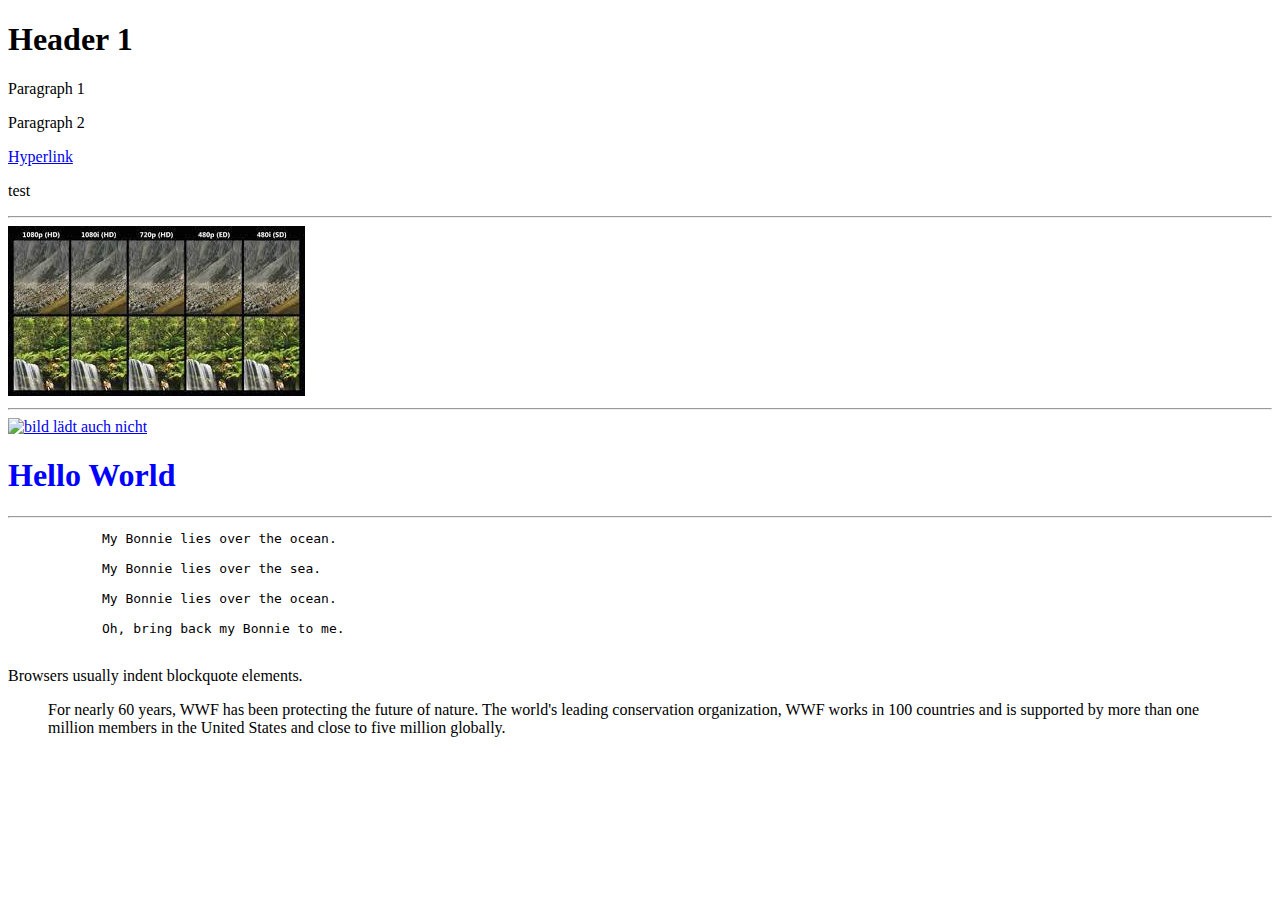
==== index.html @ fea3e6e2 "update index.html" ====
<!DOCTYPE html>
<html lang="de-DE">

    <head>
        <title>
            TabTitel steht hier
        </title>
    </head>

    <body style="font-family: Cambria, Cochin, Georgia, Times, 'Times New
        Roman', serif;">
        <h1>Header 1</h1>
        <p title="Ich bin Paragraph 1">Paragraph 1</p>
        <p>Paragraph 2</p>
        <a href="https://www.google.de/">Hyperlink</a>
        <br>
        <p>test</p>
        <hr>
        <img src="download.jpg" alt="Bild lädt nicht" title="lokal gespeichertet
            Bild">
        <hr>
        <a href="https://google.de">
            <img src="https://www.w3schools.com/images/w3lynx_200.png" alt="bild
                lädt auch nicht" title="von anderer Website referenziertes
                Bild"></a>


        <h1 style="color:blue">Hello World</h1>
        <hr>
        <pre>
            My Bonnie lies over the ocean.
          
            My Bonnie lies over the sea.
          
            My Bonnie lies over the ocean.
          
            Oh, bring back my Bonnie to me.
        </pre>
        <p>Browsers usually indent blockquote elements.</p>
        <!--Dies ist ein Kommentar-->
        <blockquote cite="http://www.worldwildlife.org/who/index.html">
            For nearly 60 years, WWF has been protecting the future of nature.
            The world's leading conservation organization, WWF works in 100
            countries and is supported by more than one million members in the
            United States and close to five million globally.
        </blockquote>
        <a href="http://" target="_blank" rel="noopener noreferrer"></a>
    </body>

</html>
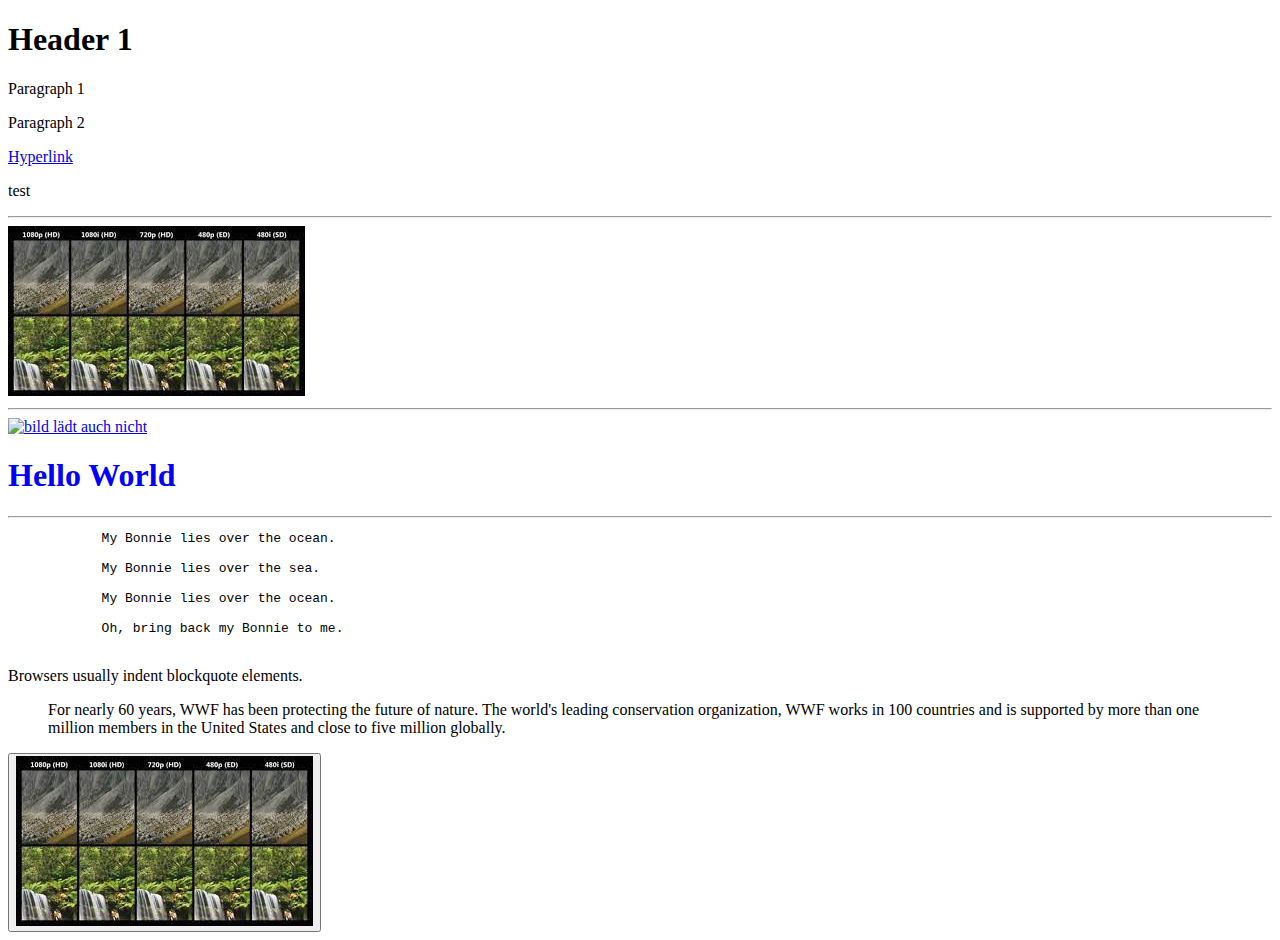
==== commit 617cb35e: "update" ====
--- a/index.html
+++ b/index.html
@@ -23,8 +23,6 @@
             <img src="https://www.w3schools.com/images/w3lynx_200.png" alt="bild
                 lädt auch nicht" title="von anderer Website referenziertes
                 Bild"></a>
-
-
         <h1 style="color:blue">Hello World</h1>
         <hr>
         <pre>
@@ -44,7 +42,10 @@
             countries and is supported by more than one million members in the
             United States and close to five million globally.
         </blockquote>
-        <a href="http://" target="_blank" rel="noopener noreferrer"></a>
+        <a href="http://" target="_blank" rel=""></a>
+        <!--Button mit Bild-->
+        <button onclick="document.location='https://google.de/'"><img src="download.jpg" alt="bild weg"></button>
+        
     </body>
 
 </html>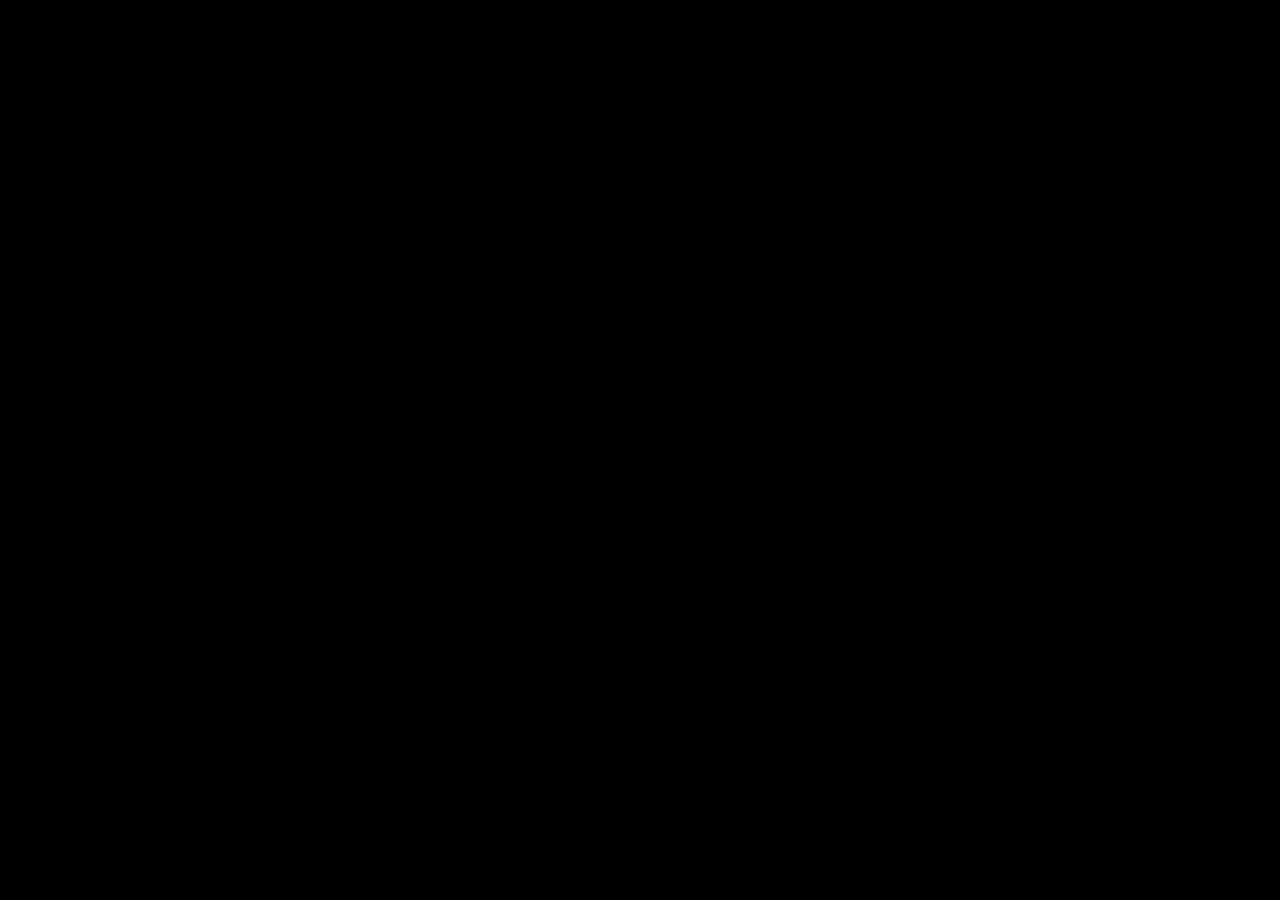
==== commit 670357da: "Aufgabe  1: Sternenhimmel" ====
--- a/index.html
+++ b/index.html
@@ -1,51 +1,17 @@
 <!DOCTYPE html>
-<html lang="de-DE">
+<html lang="en">
 
-    <head>
-        <title>
-            TabTitel steht hier
-        </title>
-    </head>
+<head>
+    <meta charset="UTF-8">
+    <meta http-equiv="X-UA-Compatible" content="IE=edge">
+    <meta name="viewport" content="width=device-width, initial-scale=1.0">
+    <title>Document</title>
+    <link rel="stylesheet" href="css/main.css">
+    <script defer src="js/main.js"></script>
+</head>
 
-    <body style="font-family: Cambria, Cochin, Georgia, Times, 'Times New
-        Roman', serif;">
-        <h1>Header 1</h1>
-        <p title="Ich bin Paragraph 1">Paragraph 1</p>
-        <p>Paragraph 2</p>
-        <a href="https://www.google.de/">Hyperlink</a>
-        <br>
-        <p>test</p>
-        <hr>
-        <img src="download.jpg" alt="Bild lädt nicht" title="lokal gespeichertet
-            Bild">
-        <hr>
-        <a href="https://google.de">
-            <img src="https://www.w3schools.com/images/w3lynx_200.png" alt="bild
-                lädt auch nicht" title="von anderer Website referenziertes
-                Bild"></a>
-        <h1 style="color:blue">Hello World</h1>
-        <hr>
-        <pre>
-            My Bonnie lies over the ocean.
-          
-            My Bonnie lies over the sea.
-          
-            My Bonnie lies over the ocean.
-          
-            Oh, bring back my Bonnie to me.
-        </pre>
-        <p>Browsers usually indent blockquote elements.</p>
-        <!--Dies ist ein Kommentar-->
-        <blockquote cite="http://www.worldwildlife.org/who/index.html">
-            For nearly 60 years, WWF has been protecting the future of nature.
-            The world's leading conservation organization, WWF works in 100
-            countries and is supported by more than one million members in the
-            United States and close to five million globally.
-        </blockquote>
-        <a href="http://" target="_blank" rel=""></a>
-        <!--Button mit Bild-->
-        <button onclick="document.location='https://google.de/'"><img src="download.jpg" alt="bild weg"></button>
-        
-    </body>
+<body>
+    
+</body>
 
 </html>--- a/css/main.css
+++ b/css/main.css
@@ -0,0 +1,44 @@
+html {
+    background-color: black;
+}
+
+body{
+    margin: 0;
+    padding: 0;
+    /* height: 100%; */
+    /* overflow: hidden; */
+}
+
+div.star_img {
+    /* height: calc(5vw + 5vh); */
+    height: calc(5vh + 5vw);
+    width: calc(5vh + 5vw);
+    display: block;
+    position: fixed;
+    border-radius: 50%;
+    box-shadow: 0 0 1vw 1vh black inset;
+    transition: opacity 2s;
+    /* border: 1px solid yellow; */
+    /* border-bottom: 1px solid yellow; */
+    /* transform-origin: center center; */
+    /* top: 50vh; */
+    /* left: 40vw; */
+    /* transform-origin: left top; */
+    /* animation: ani_test 4s linear infinite; */
+}
+
+/* @keyframes ani_test {
+    25% {transform: rotate(90deg);}
+    50% {transform: rotate(180deg);}
+    75% {transform: rotate(270deg);}
+    100% {transform: rotate(360deg);}
+} */
+
+h1 {
+    height: 50vh;
+    width: 50vw;
+    border: 1px solid blue;
+    color: white;
+    margin: 0;
+    text-align: center;
+}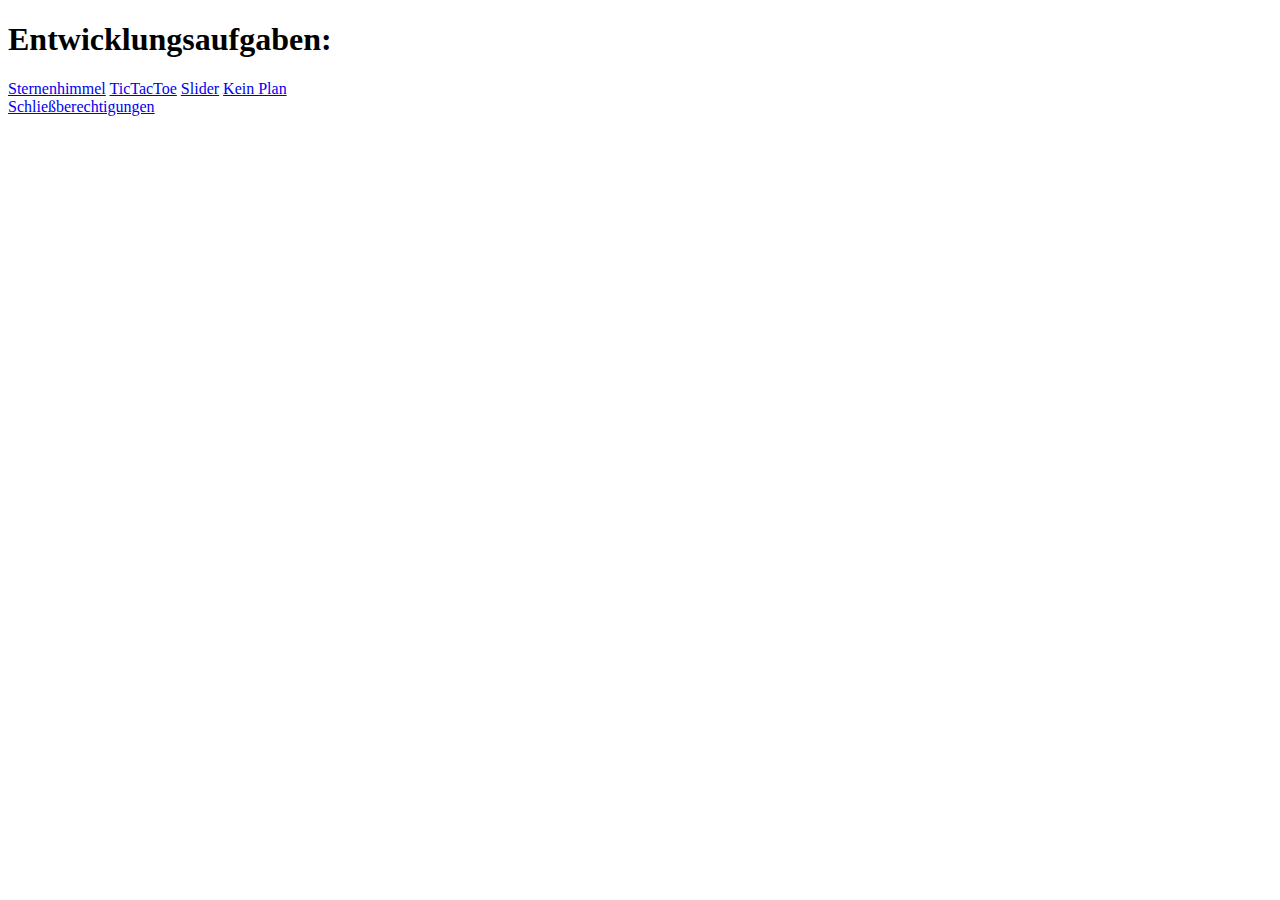
==== commit d7980fd3: "Created starterpage" ====
--- a/index.html
+++ b/index.html
@@ -1,17 +1,36 @@
 <!DOCTYPE html>
 <html lang="en">
 
-<head>
-    <meta charset="UTF-8">
-    <meta http-equiv="X-UA-Compatible" content="IE=edge">
-    <meta name="viewport" content="width=device-width, initial-scale=1.0">
-    <title>Document</title>
-    <link rel="stylesheet" href="css/main.css">
-    <script defer src="js/main.js"></script>
-</head>
+    <head>
+        <meta charset="UTF-8">
+        <meta http-equiv="X-UA-Compatible" content="IE=edge">
+        <meta name="viewport" content="width=device-width, initial-scale=1.0">
+        <title>Document</title>
+        <!-- Bootstrap implementation -->
+        <link
+            href="https://cdn.jsdelivr.net/npm/bootstrap@5.3.0-alpha1/dist/css/bootstrap.min.css"
+            rel="stylesheet"
+            integrity="sha384-GLhlTQ8iRABdZLl6O3oVMWSktQOp6b7In1Zl3/Jr59b6EGGoI1aFkw7cmDA6j6gD"
+            crossorigin="anonymous">
+        <script
+            src="https://cdn.jsdelivr.net/npm/bootstrap@5.3.0-alpha1/dist/js/bootstrap.bundle.min.js"
+            integrity="sha384-w76AqPfDkMBDXo30jS1Sgez6pr3x5MlQ1ZAGC+nuZB+EYdgRZgiwxhTBTkF7CXvN"
+            crossorigin="anonymous"></script>
 
-<body>
-    
-</body>
+    </head>
 
+    <body>
+        <div class="container-fluid">
+            <div class="row mx-4 mb-5">
+                <h1 >Entwicklungsaufgaben:</h1>
+                <a type="button" class="btn btn-primary btn-lg mb-4" href="Entwicklungsaufgaben/Sternenhimmel/index.html">Sternenhimmel</a>
+                <a type="button" class="btn btn-primary btn-lg mb-4" href="#">TicTacToe</a>
+                <a type="button" class="btn btn-primary btn-lg mb-4" href="#">Slider</a>
+                <a type="button" class="btn btn-primary btn-lg mb-4" href="#">Kein Plan</a>
+            </div>
+            <div class="row mx-4">
+                <a type="button" class="btn btn-primary btn-lg mb-4" href="#">Schließberechtigungen</a>
+            </div>
+        </div>
+    </body>
 </html>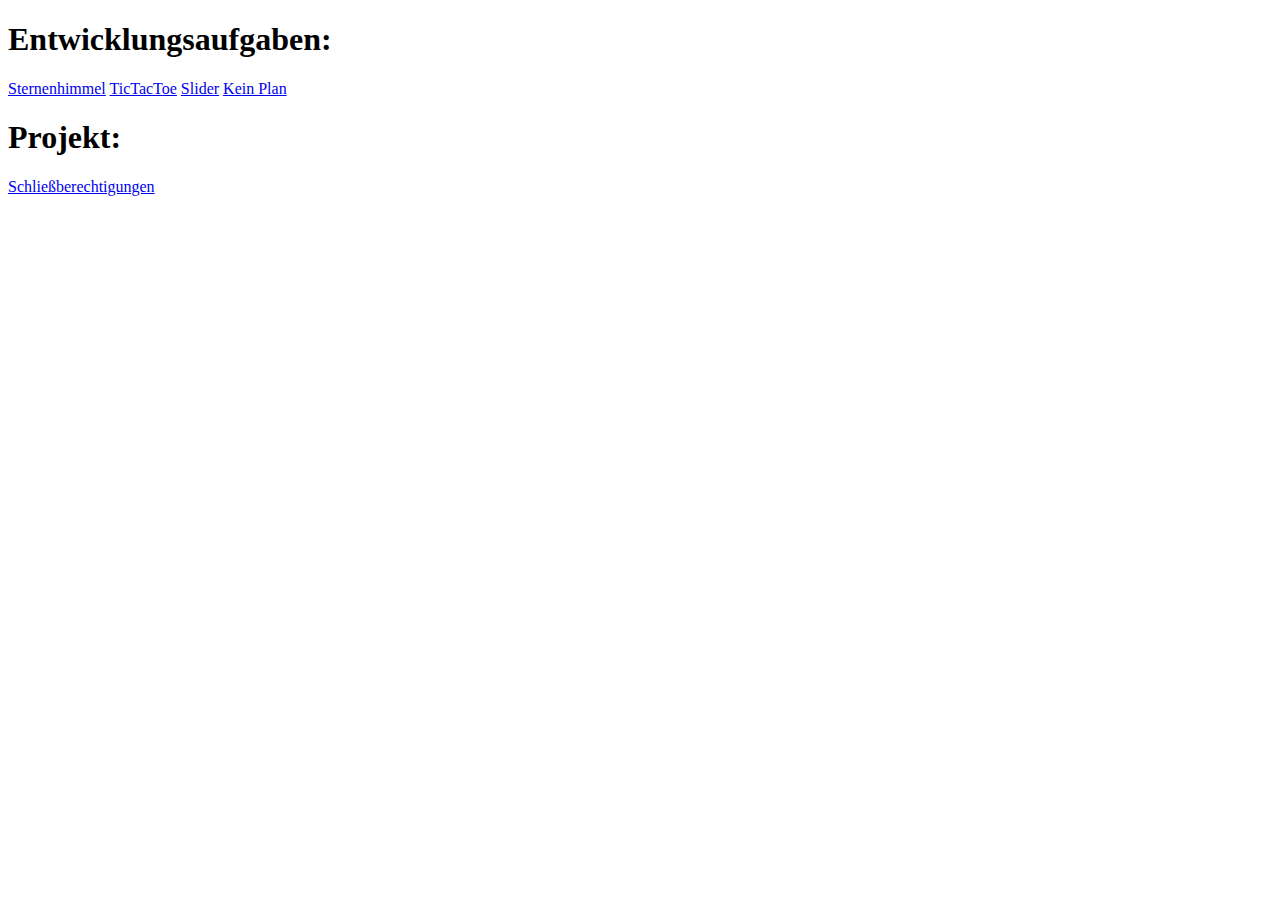
==== commit 3e077206: "update" ====
--- a/index.html
+++ b/index.html
@@ -25,10 +25,11 @@
                 <h1 >Entwicklungsaufgaben:</h1>
                 <a type="button" class="btn btn-primary btn-lg mb-4" href="Entwicklungsaufgaben/Sternenhimmel/index.html">Sternenhimmel</a>
                 <a type="button" class="btn btn-primary btn-lg mb-4" href="#">TicTacToe</a>
-                <a type="button" class="btn btn-primary btn-lg mb-4" href="#">Slider</a>
+                <a type="button" class="btn btn-primary btn-lg mb-4" href="Entwicklungsaufgaben/Slider/index.html">Slider</a>
                 <a type="button" class="btn btn-primary btn-lg mb-4" href="#">Kein Plan</a>
             </div>
             <div class="row mx-4">
+                <h1>Projekt:</h1>
                 <a type="button" class="btn btn-primary btn-lg mb-4" href="#">Schließberechtigungen</a>
             </div>
         </div>
